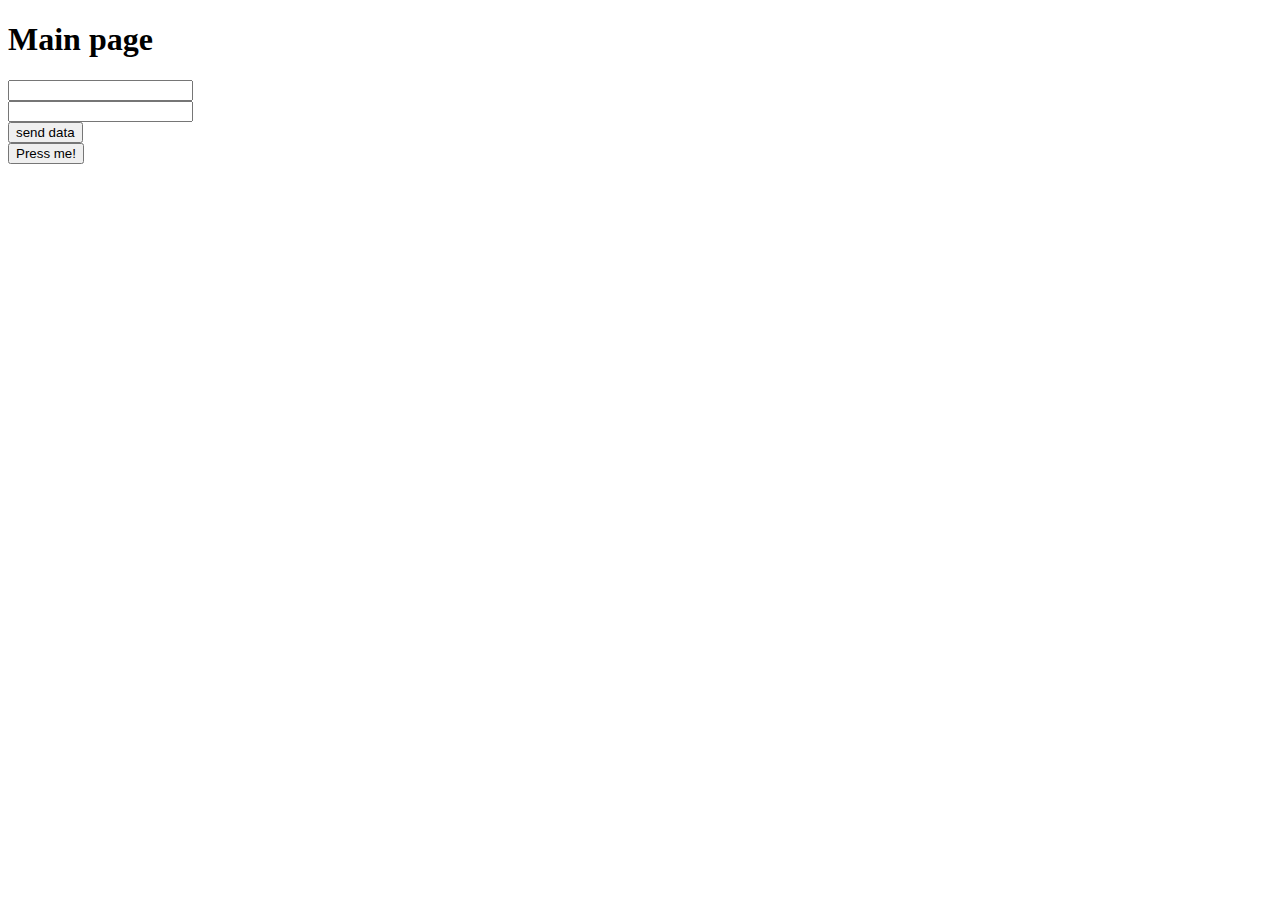
==== client/views/index.html @ 8e8ab029 "add engine(html, css, js) + separate cpp files" ====
<!DOCTYPE html>
<html>
    <head>
        <title>My page</title>
        <meta charset="UTF-8"> 
        <link rel="stylesheet" type="text/css" href="style.css">
    </head>
    <body> 
            
        
		<h1 id="msg">Main page</h1>
		<form id="form">
			<input type='text' name='inputField'> <br>
			<input type='text' name='inputField2'> <br>
			<input type='submit' value='send data'>
		</form>
					
		<input id='button' type='button' value='Press me!'>
			


        <script type="text/javascript" src="script.js"></script>
    </body>
</html>
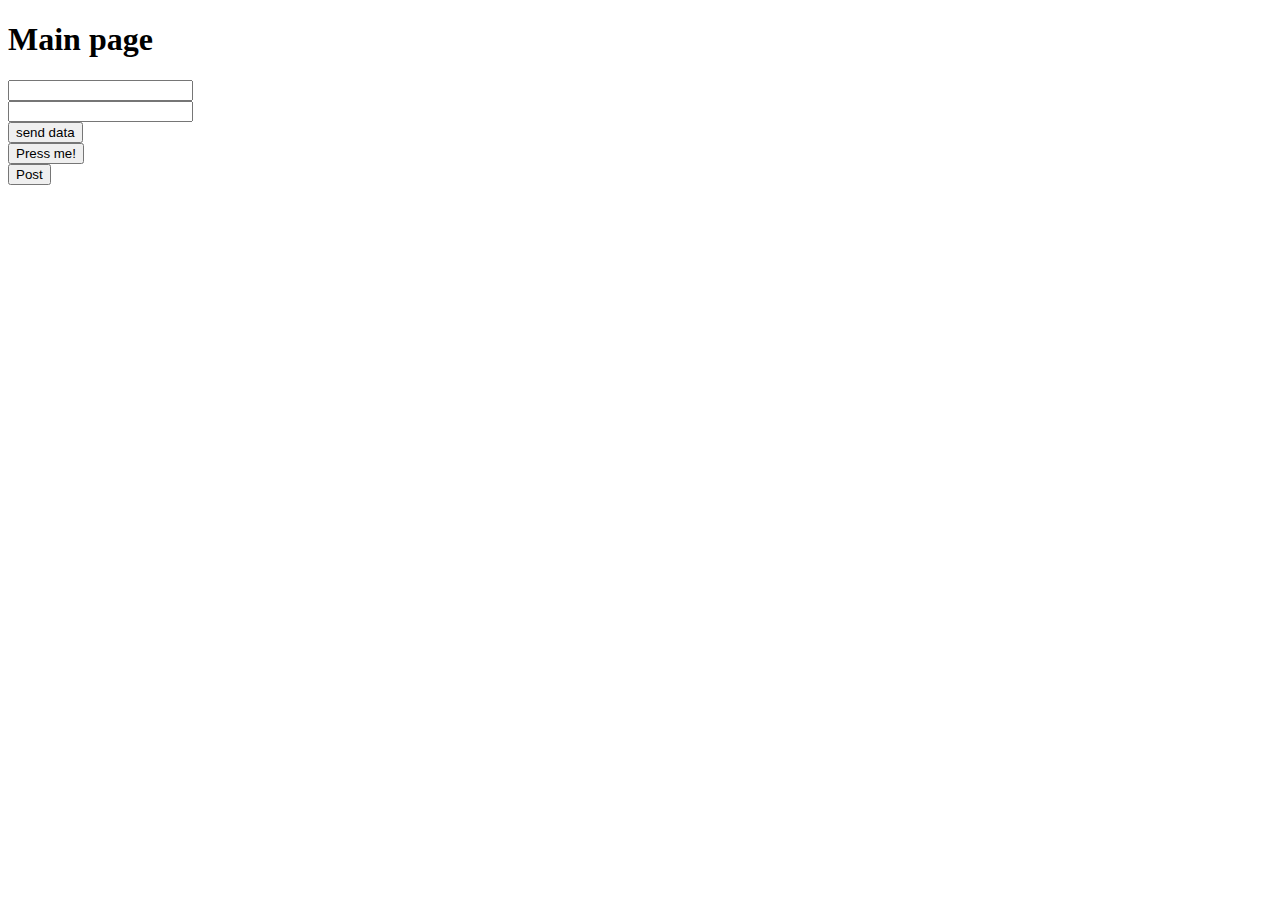
==== commit c3ce05c4: "add ability to parse POST methods and use req.body in callback" ====
--- a/client/views/index.html
+++ b/client/views/index.html
@@ -10,12 +10,13 @@
         
 		<h1 id="msg">Main page</h1>
 		<form id="form">
-			<input type='text' name='inputField'> <br>
-			<input type='text' name='inputField2'> <br>
-			<input type='submit' value='send data'>
+			<input type='text' name='name'> <br>
+			<input type='text' name='age'> <br>
+			<input id="submitButton" type='button' value='send data'>
 		</form>
 					
-		<input id='button' type='button' value='Press me!'>
+		<input id='button' type='button' value='Press me!'> <br>
+		<input id='postButton' type='button' value='Post'>
 			
 
 
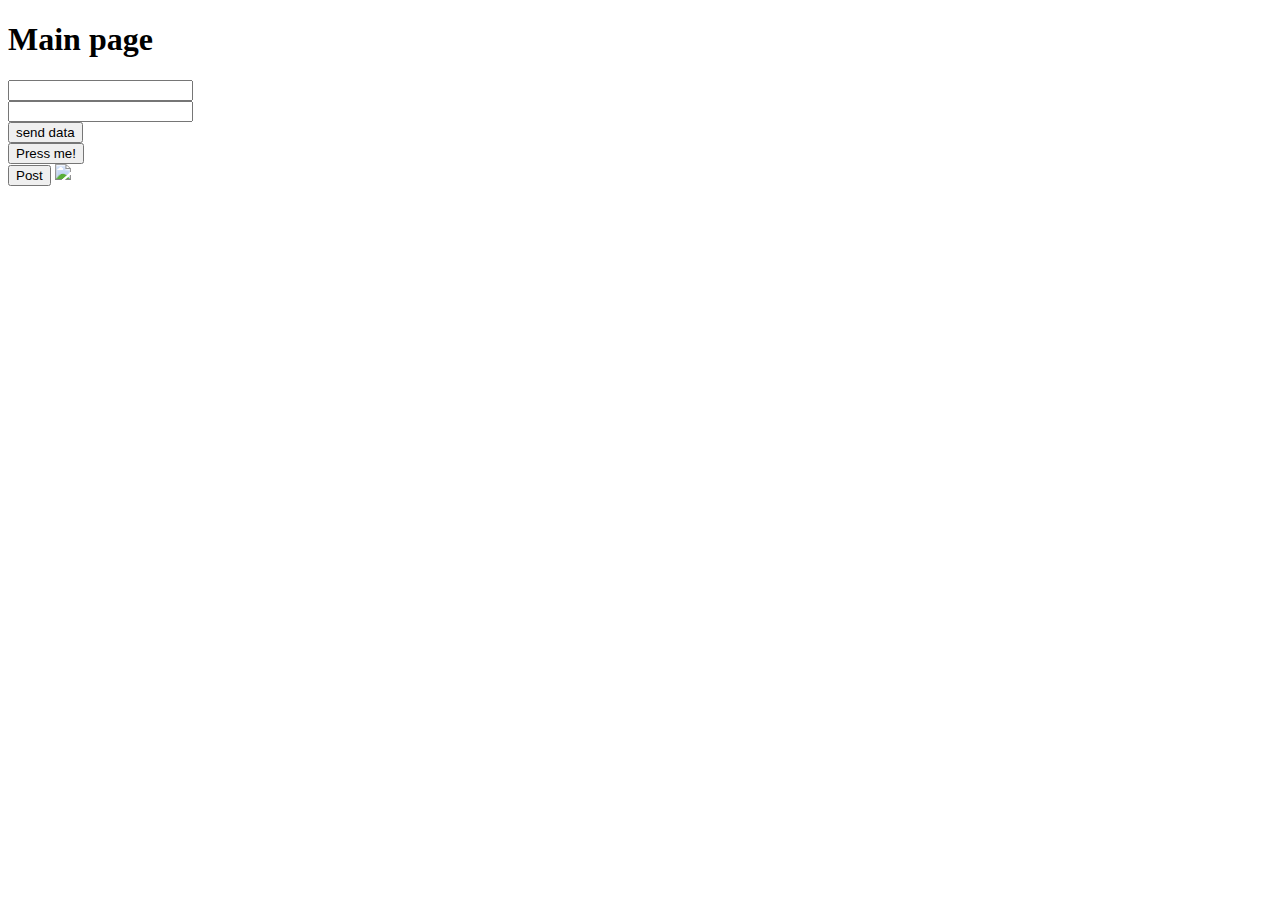
==== commit e8f1d83f: "cant send image/jped through win sockets(add content type res.end)" ====
--- a/client/views/index.html
+++ b/client/views/index.html
@@ -17,6 +17,7 @@
 					
 		<input id='button' type='button' value='Press me!'> <br>
 		<input id='postButton' type='button' value='Post'>
+		<img src="deadpool.jpg">
 			
 
 
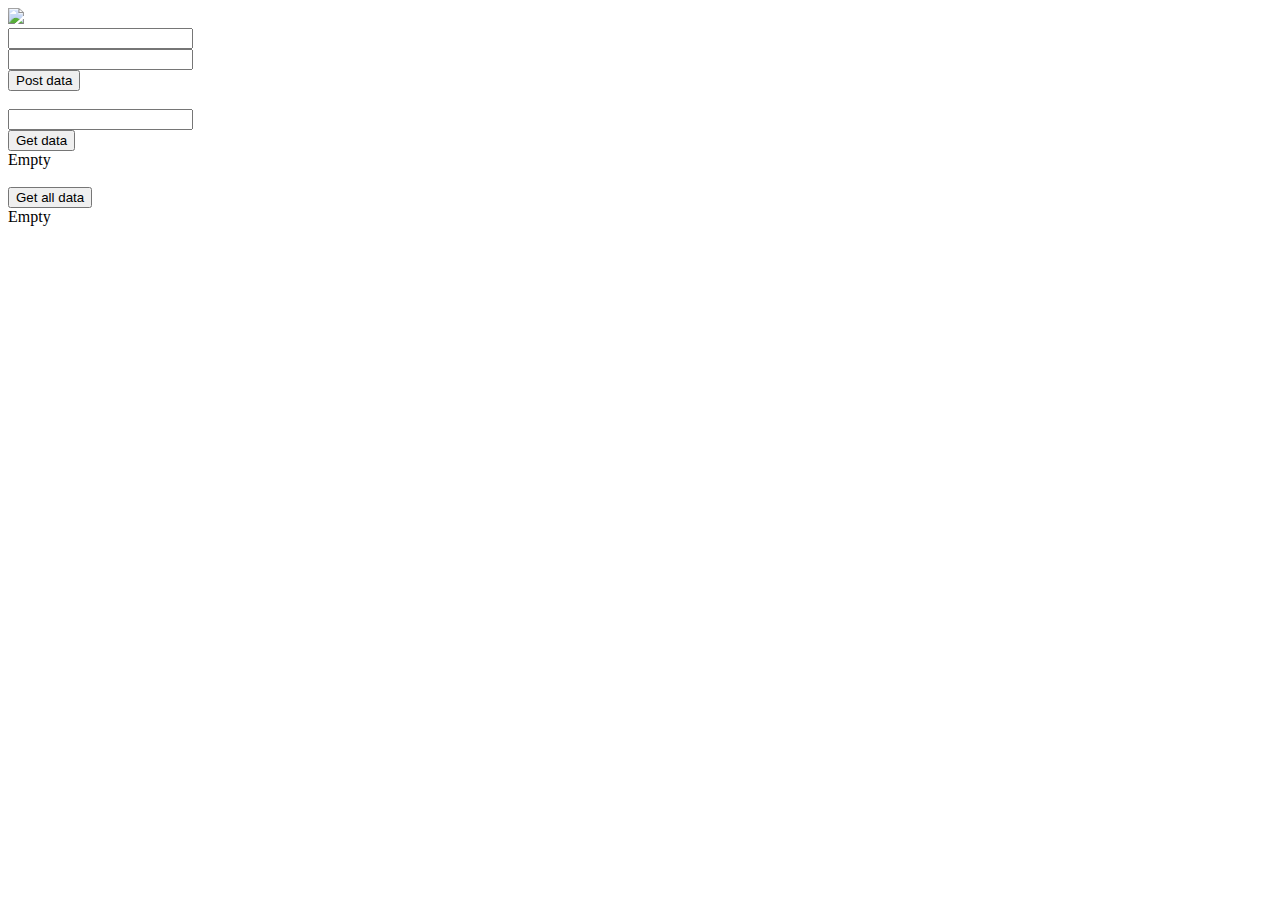
==== commit 4d1d259e: "web page(add person(post), show person(get))" ====
--- a/client/views/index.html
+++ b/client/views/index.html
@@ -6,19 +6,25 @@
         <link rel="stylesheet" type="text/css" href="style.css">
     </head>
     <body> 
-            
+		
+		<img src="deadpool.jpg">
         
-		<h1 id="msg">Main page</h1>
-		<form id="form">
+		<form id="postForm">
 			<input type='text' name='name'> <br>
-			<input type='text' name='age'> <br>
-			<input id="submitButton" type='button' value='send data'>
+			<input type='text' name='job'> <br>
+			<input id="postData" type='button' value='Post data'>
+		</form><br>
+			
+		<form id="getForm">
+			<input type='text' name='index'> <br>
+			<input id='getData' type='button' value='Get data'> <br>
+			<label id="dataLabel">Empty</label>
+		</form><br>
+
+		<form id="getAllForm">
+			<input id='getAllData' type='button' value='Get all data'> <br>
+			<label id="allDataLabel">Empty</label><br>
 		</form>
-					
-		<input id='button' type='button' value='Press me!'> <br>
-		<input id='postButton' type='button' value='Post'>
-		<img src="deadpool.jpg">
-			
 
 
         <script type="text/javascript" src="script.js"></script>
